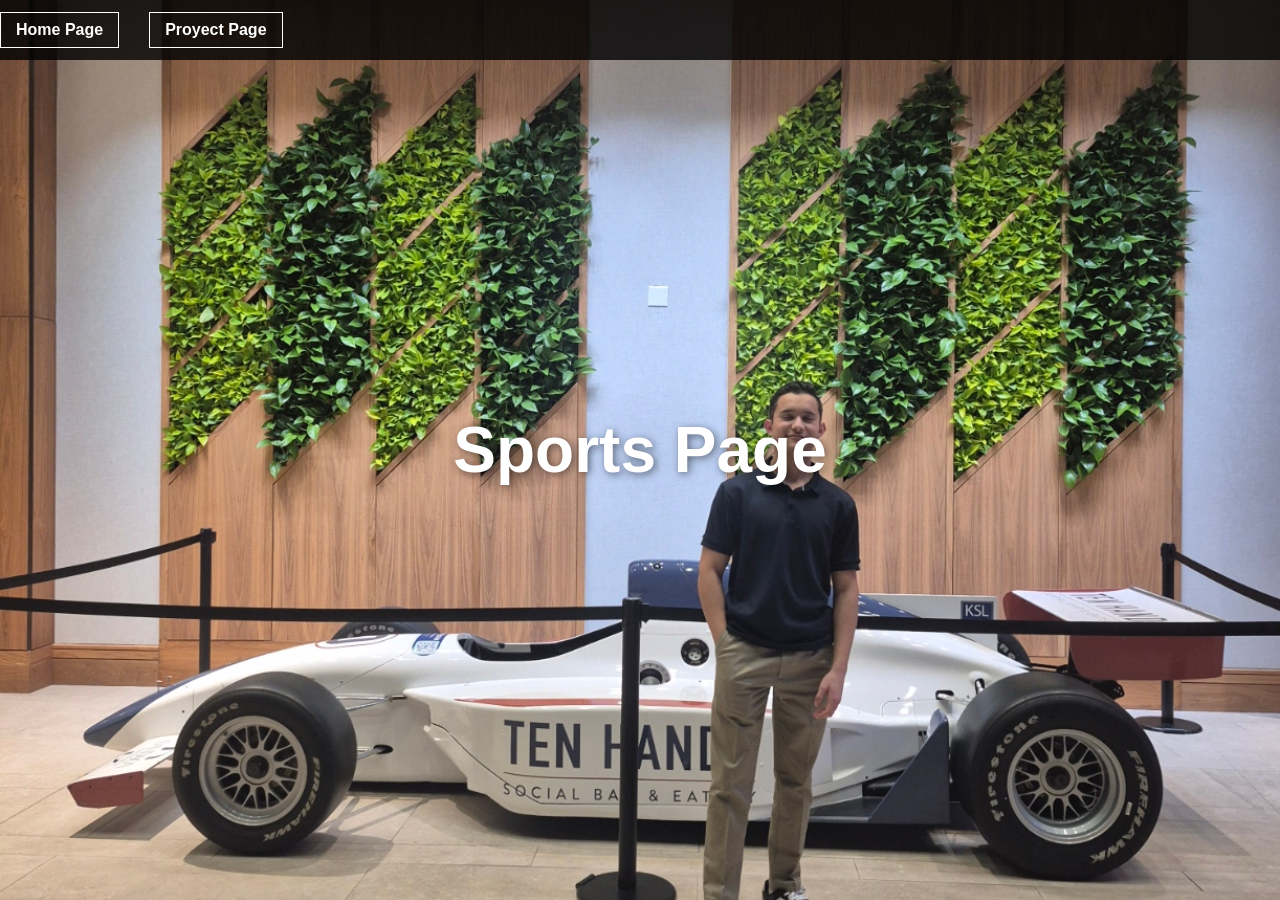
==== sportsPage.html @ 47eb6ada "Adding the Sports Page" ====
<!DOCTYPE html>
<html>
    <head>
        <title>Sports Page</title>
        <link rel="stylesheet" type="text/css" href="styleHomePage.css">
    </head>
    <body>
        <nav class="navbar">
            <a href="index.html" class="nav_link">Home Page</a>
            <a href="sportsPage.html" class="nav_link">Proyect Page</a>
        </nav>
    
        <section class="title_section">
            <h1 class="HomePageTitle">Sports Page</h1>
        </section>
    </body>
</html>
---- styleHomePage.css ----
body {
    margin: 0;
    padding: 0;
}

/* Estilos de la barra superior */
.navbar {
    width: 100%;
    height: 60px;           /* Altura de la barra */
    background-color: rgba(0, 0, 0, 0.8); /* Fondo negro semitransparente */
    display: flex;/*convierte la barra en una caja flexible para poder utilizar "justify-content" y "align-items" para organizar los elementos dentro de ella automaticamente*/
    justify-content: flex-start;  /* Alinea el botón a la izquierda (flex-end para derecha) */
    align-items: center;    /* Centra el botón verticalmente en la barra */
    position: absolute;     /* La barra flota sobre la imagen de fondo(por lo que se tienen que es especificar las coordenadas en las que flotara)*/
    top: 0;/*pega el borde superior de la barra al borde superior de la pantalla*/
    left: 0;/*pega el borde izquierdo de la barra al borde izquierdo de la pantalla*/
    z-index: 10;            /* Asegura que esté por encima de todo */
}

/* Estilos del enlace/botón */
.nav_link {
    color: white;
    text-decoration: none;  /* Elimina el subrayado de la letra */
    margin-right: 30px;     /* Espacio desde la orilla derecha */
    font-family: Arial, sans-serif;
    font-weight: bold;
    border: 1px solid white;
    padding: 8px 15px;      /* Ajusta la distancia de la letra de los bordes de la caja "arriba/abajo(8px), lados(15px)" */
    transition: 0.3s;       /* Animación de transicion suave para el hover */
}

/* Estilos del enlace/botón version "hover" (cuando el raton pasa sobre el) */
.nav_link:hover {
    background-color: White;
    color: Black;
}

.title_section {
    /* --- Formato del background --- */
    background-image: url("./Resourses/HomePagePhoto.jpg"); /*Ruta de la imagen de fondo*/
    background-size:cover ;
    background-position: center;
    background-repeat: no-repeat; /*Muestra la imagen como background una sola vez*/
    height: 100vh; /*ajusta la altura de la imagen a la altura real de el monitor vh(viewport height)(100=100%)*/
    margin: 0;/*Evita que alla algun margen entre el background y el limite de la pantalla*/
    
    display: flex;             /* Convierte la sección en un contenedor flexible */
    justify-content: center;   /* Alinea el h1 horizontalmente */
    align-items: center;       /* Alinea el h1 verticalmente */
}

.HomePageTitle {
    color: white; 
    font-family: Arial, sans-serif;
    font-size: 4rem; 
    text-shadow: 2px 2px 8px rgba(0,0,0,0.5); /*"movimiento horizontal de la sombra","movimiento vertical de la sombra", "suavidad de la sombra" rgba(Rojo, Verde, Azul y Alfa (transparencia))*/
    margin:0;
}
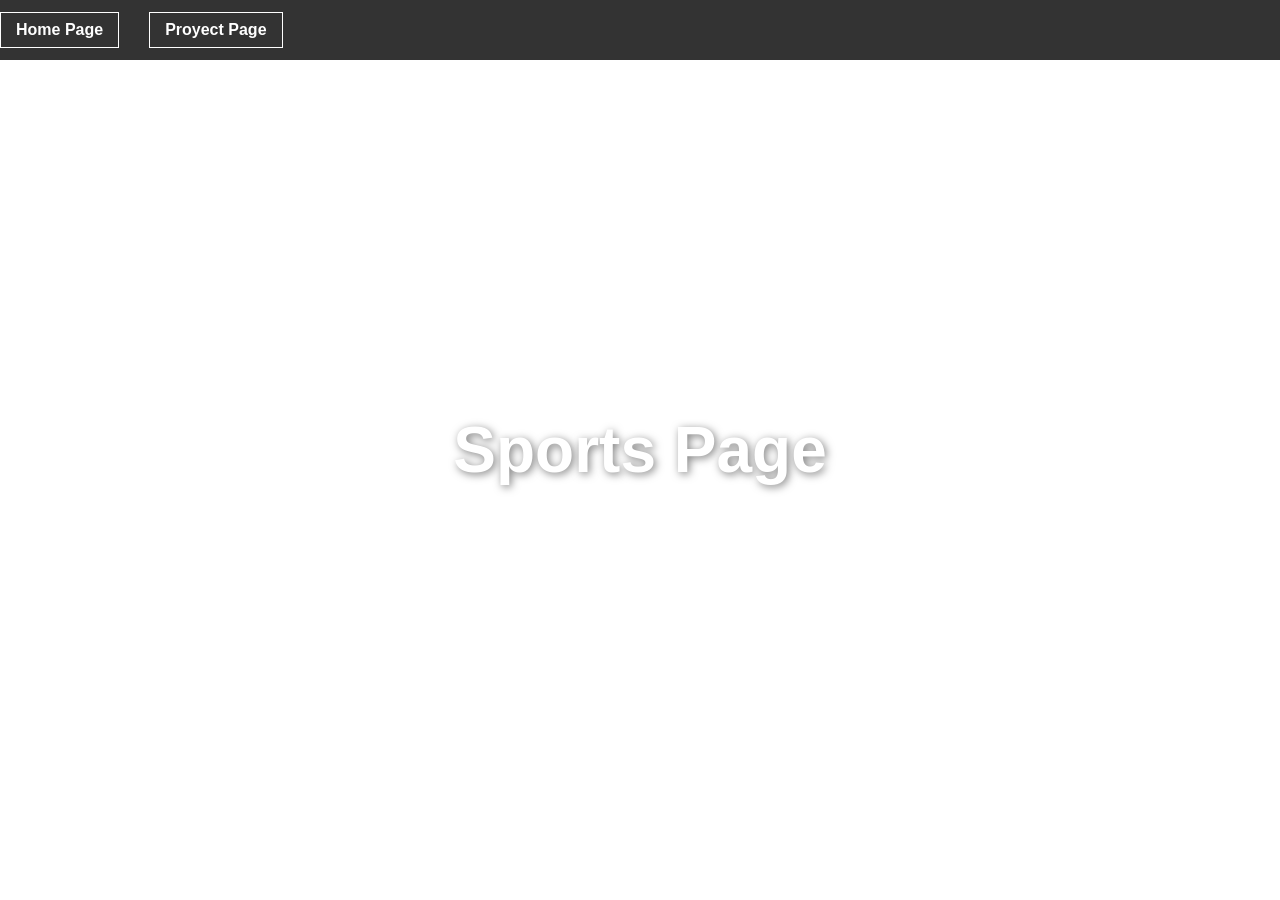
==== commit 379c472f: "new updates to sports page, also the addition of the styleSportsPage.css file" ====
--- a/sportsPage.html
+++ b/sportsPage.html
@@ -2,7 +2,7 @@
 <html>
     <head>
         <title>Sports Page</title>
-        <link rel="stylesheet" type="text/css" href="styleHomePage.css">
+        <link rel="stylesheet" type="text/css" href="styleSportsPage.css">
     </head>
     <body>
         <nav class="navbar">
--- a/styleSportsPage.css
+++ b/styleSportsPage.css
@@ -0,0 +1,58 @@
+body {
+    margin: 0;
+    padding: 0;
+}
+
+/* Estilos de la barra superior */
+.navbar {
+    width: 100%;
+    height: 60px;           /* Altura de la barra */
+    background-color: rgba(0, 0, 0, 0.8); /* Fondo negro semitransparente */
+    display: flex;/*convierte la barra en una caja flexible para poder utilizar "justify-content" y "align-items" para organizar los elementos dentro de ella automaticamente*/
+    justify-content: flex-start;  /* Alinea el botón a la izquierda (flex-end para derecha) */
+    align-items: center;    /* Centra el botón verticalmente en la barra */
+    position: absolute;     /* La barra flota sobre la imagen de fondo(por lo que se tienen que es especificar las coordenadas en las que flotara)*/
+    top: 0;/*pega el borde superior de la barra al borde superior de la pantalla*/
+    left: 0;/*pega el borde izquierdo de la barra al borde izquierdo de la pantalla*/
+    z-index: 10;            /* Asegura que esté por encima de todo */
+}
+
+/* Estilos del enlace/botón */
+.nav_link {
+    color: white;
+    text-decoration: none;  /* Elimina el subrayado de la letra */
+    margin-right: 30px;     /* Espacio desde la orilla derecha */
+    font-family: Arial, sans-serif;
+    font-weight: bold;
+    border: 1px solid white;
+    padding: 8px 15px;      /* Ajusta la distancia de la letra de los bordes de la caja "arriba/abajo(8px), lados(15px)" */
+    transition: 0.3s;       /* Animación de transicion suave para el hover */
+}
+
+/* Estilos del enlace/botón version "hover" (cuando el raton pasa sobre el) */
+.nav_link:hover {
+    background-color: White;
+    color: Black;
+}
+
+.title_section {
+    /* --- Formato del background --- */
+    background-image: url("./Resourses/SportsPagePhoto.jpg"); /*Ruta de la imagen de fondo*/
+    background-size:cover ;
+    background-position: center;
+    background-repeat: no-repeat; /*Muestra la imagen como background una sola vez*/
+    height: 100vh; /*ajusta la altura de la imagen a la altura real de el monitor vh(viewport height)(100=100%)*/
+    margin: 0;/*Evita que alla algun margen entre el background y el limite de la pantalla*/
+    
+    display: flex;             /* Convierte la sección en un contenedor flexible */
+    justify-content: center;   /* Alinea el h1 horizontalmente */
+    align-items: center;       /* Alinea el h1 verticalmente */
+}
+
+.HomePageTitle {
+    color: white; 
+    font-family: Arial, sans-serif;
+    font-size: 4rem; 
+    text-shadow: 2px 2px 8px rgba(0,0,0,0.5); /*"movimiento horizontal de la sombra","movimiento vertical de la sombra", "suavidad de la sombra" rgba(Rojo, Verde, Azul y Alfa (transparencia))*/
+    margin:0;
+}
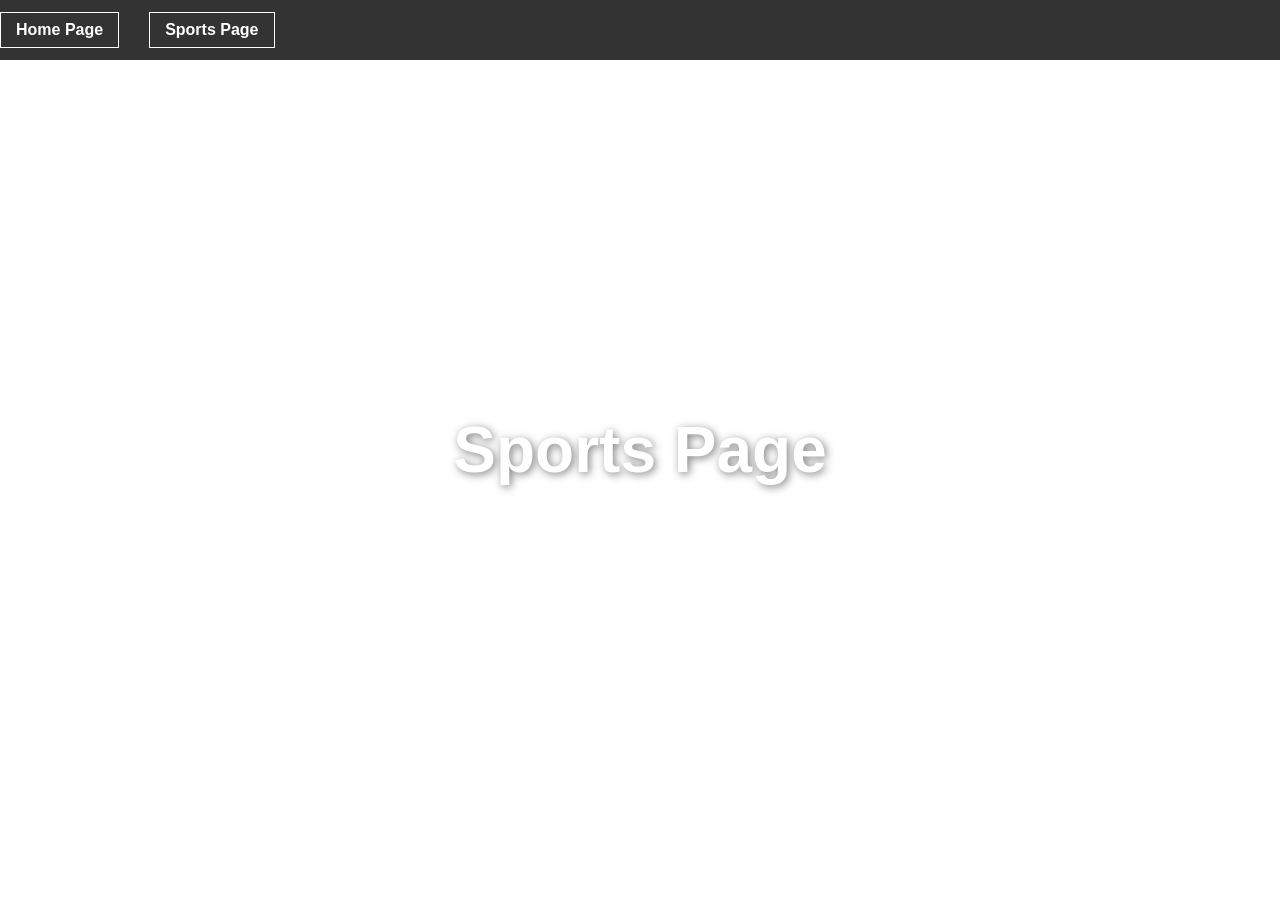
==== commit 4c4adec1: "nes fix for sports page background picture" ====
--- a/sportsPage.html
+++ b/sportsPage.html
@@ -7,7 +7,7 @@
     <body>
         <nav class="navbar">
             <a href="index.html" class="nav_link">Home Page</a>
-            <a href="sportsPage.html" class="nav_link">Proyect Page</a>
+            <a href="sportsPage.html" class="nav_link">Sports Page</a>
         </nav>
     
         <section class="title_section">
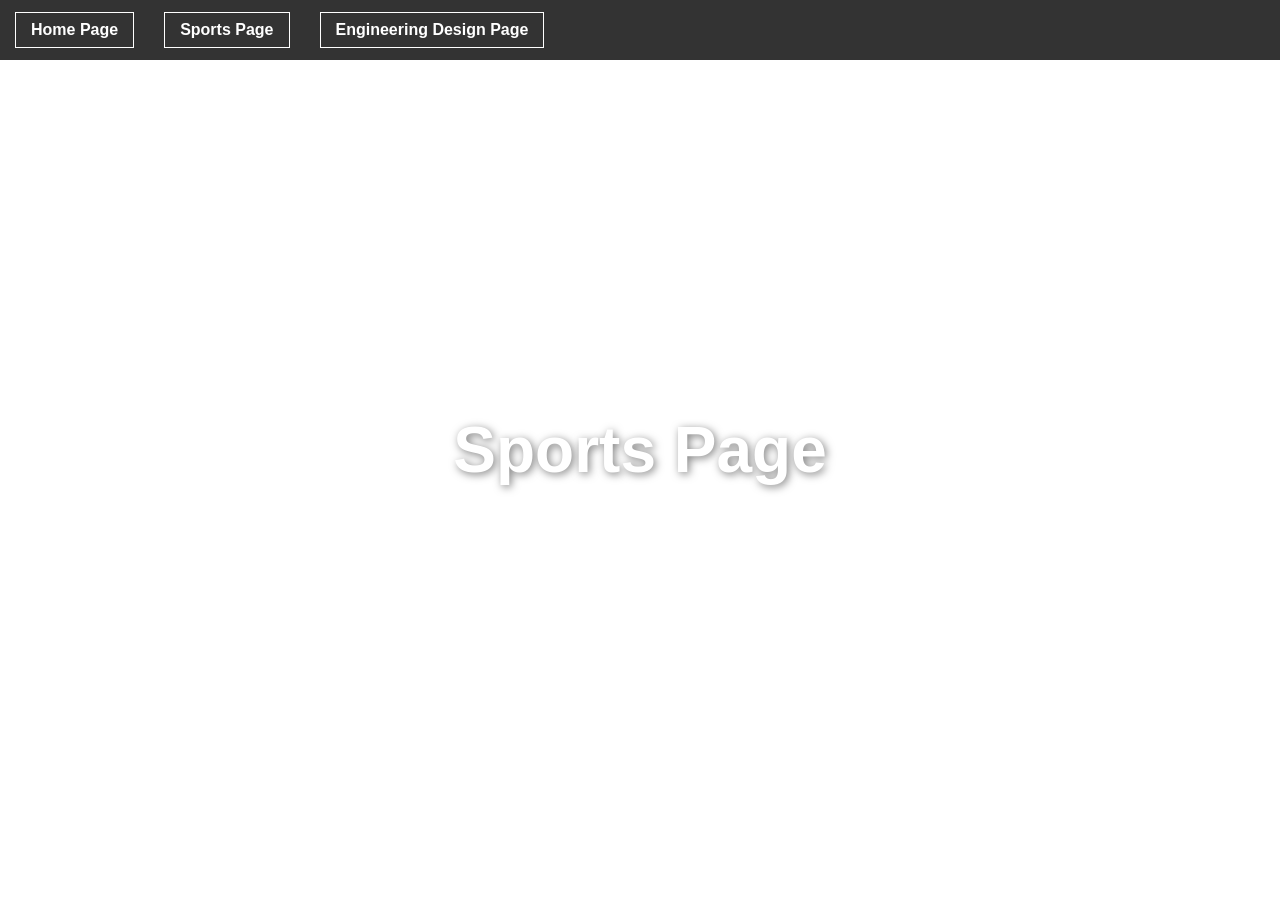
==== commit 700a6954: "Addition of Sports Page, and Engineering Design Page" ====
--- a/sportsPage.html
+++ b/sportsPage.html
@@ -2,16 +2,18 @@
 <html>
     <head>
         <title>Sports Page</title>
+        <link rel="stylesheet" type="text/css" href="styleGlobal.css">
         <link rel="stylesheet" type="text/css" href="styleSportsPage.css">
     </head>
     <body>
         <nav class="navbar">
             <a href="index.html" class="nav_link">Home Page</a>
             <a href="sportsPage.html" class="nav_link">Sports Page</a>
+            <a href="engDesignPage.html" class="nav_link">Engineering Design Page</a>
         </nav>
     
         <section class="title_section">
-            <h1 class="HomePageTitle">Sports Page</h1>
+            <h1 class="PageTitle">Sports Page</h1>
         </section>
     </body>
 </html>
--- a/styleGlobal.css
+++ b/styleGlobal.css
@@ -0,0 +1,59 @@
+body {
+    margin: 0;
+    padding: 0;
+}
+
+/* Estilos de la barra superior */
+.navbar {
+    width: 100%;
+    height: 60px;           /* Altura de la barra */
+    background-color: rgba(0, 0, 0, 0.8); /* Fondo negro semitransparente */
+    display: flex;/*convierte la barra en una caja flexible para poder utilizar "justify-content" y "align-items" para organizar los elementos dentro de ella automaticamente*/
+    justify-content: flex-start;  /* Alinea el botón a la izquierda (flex-end para derecha) */
+    align-items: center;    /* Centra el botón verticalmente en la barra */
+    position: fixed;     /* La barra flota sobre la imagen de fondo(por lo que se tienen que es especificar las coordenadas en las que flotara)*/
+    top: 0;/*pega el borde superior de la barra al borde superior de la pantalla*/
+    left: 0;/*pega el borde izquierdo de la barra al borde izquierdo de la pantalla*/
+    z-index: 10;            /* Asegura que esté por encima de todo */
+}
+
+/* Estilos del enlace/botón */
+.nav_link {
+    color: white;
+    text-decoration: none;  /* Elimina el subrayado de la letra */
+    margin-right: 15px;     /* Espacio desde la orilla derecha */
+    margin-left: 15px;      /* Espacio desde la orilla izquierda */
+    font-family: Arial, sans-serif;
+    font-weight: bold;
+    border: 1px solid white;
+    padding: 8px 15px;      /* Ajusta la distancia de la letra de los bordes de la caja "arriba/abajo(8px), lados(15px)" */
+    transition: 0.3s;       /* Animación de transicion suave para el hover */
+}
+
+/* Estilos del enlace/botón version "hover" (cuando el raton pasa sobre el) */
+.nav_link:hover {
+    background-color: White;
+    color: Black;
+    transform: scale(1.1); /* zoom suave */
+}
+
+.title_section {
+    /* --- Formato del background --- */
+    background-size:cover ;
+    background-position: center;
+    background-repeat: no-repeat; /*Muestra la imagen como background una sola vez*/
+    height: 100vh; /*ajusta la altura de la imagen a la altura real de el monitor vh(viewport height)(100=100%)*/
+    margin: 0;/*Evita que alla algun margen entre el background y el limite de la pantalla*/
+    
+    display: flex;             /* Convierte la sección en un contenedor flexible */
+    justify-content: center;   /* Alinea el h1 horizontalmente */
+    align-items: center;       /* Alinea el h1 verticalmente */
+}
+
+.PageTitle {
+    color: white; 
+    font-family: Arial, sans-serif;
+    font-size: 4rem; 
+    text-shadow: 2px 2px 8px rgba(0,0,0,0.5); /*"movimiento horizontal de la sombra","movimiento vertical de la sombra", "suavidad de la sombra" rgba(Rojo, Verde, Azul y Alfa (transparencia))*/
+    margin:0;
+}
--- a/styleSportsPage.css
+++ b/styleSportsPage.css
@@ -1,58 +1,4 @@
-body {
-    margin: 0;
-    padding: 0;
-}
-
-/* Estilos de la barra superior */
-.navbar {
-    width: 100%;
-    height: 60px;           /* Altura de la barra */
-    background-color: rgba(0, 0, 0, 0.8); /* Fondo negro semitransparente */
-    display: flex;/*convierte la barra en una caja flexible para poder utilizar "justify-content" y "align-items" para organizar los elementos dentro de ella automaticamente*/
-    justify-content: flex-start;  /* Alinea el botón a la izquierda (flex-end para derecha) */
-    align-items: center;    /* Centra el botón verticalmente en la barra */
-    position: absolute;     /* La barra flota sobre la imagen de fondo(por lo que se tienen que es especificar las coordenadas en las que flotara)*/
-    top: 0;/*pega el borde superior de la barra al borde superior de la pantalla*/
-    left: 0;/*pega el borde izquierdo de la barra al borde izquierdo de la pantalla*/
-    z-index: 10;            /* Asegura que esté por encima de todo */
-}
-
-/* Estilos del enlace/botón */
-.nav_link {
-    color: white;
-    text-decoration: none;  /* Elimina el subrayado de la letra */
-    margin-right: 30px;     /* Espacio desde la orilla derecha */
-    font-family: Arial, sans-serif;
-    font-weight: bold;
-    border: 1px solid white;
-    padding: 8px 15px;      /* Ajusta la distancia de la letra de los bordes de la caja "arriba/abajo(8px), lados(15px)" */
-    transition: 0.3s;       /* Animación de transicion suave para el hover */
-}
-
-/* Estilos del enlace/botón version "hover" (cuando el raton pasa sobre el) */
-.nav_link:hover {
-    background-color: White;
-    color: Black;
-}
-
 .title_section {
-    /* --- Formato del background --- */
-    background-image: url("./Resourses/SportsPagePhoto.jpg"); /*Ruta de la imagen de fondo*/
-    background-size:cover ;
-    background-position: center;
-    background-repeat: no-repeat; /*Muestra la imagen como background una sola vez*/
-    height: 100vh; /*ajusta la altura de la imagen a la altura real de el monitor vh(viewport height)(100=100%)*/
-    margin: 0;/*Evita que alla algun margen entre el background y el limite de la pantalla*/
-    
-    display: flex;             /* Convierte la sección en un contenedor flexible */
-    justify-content: center;   /* Alinea el h1 horizontalmente */
-    align-items: center;       /* Alinea el h1 verticalmente */
-}
-
-.HomePageTitle {
-    color: white; 
-    font-family: Arial, sans-serif;
-    font-size: 4rem; 
-    text-shadow: 2px 2px 8px rgba(0,0,0,0.5); /*"movimiento horizontal de la sombra","movimiento vertical de la sombra", "suavidad de la sombra" rgba(Rojo, Verde, Azul y Alfa (transparencia))*/
-    margin:0;
-}
+    /* --- Photo del background --- */
+    background-image: url("./Resourses/Sports Page Resourses/SportsPagePhoto.jpg"); /*Ruta de la imagen de fondo*/
+}
